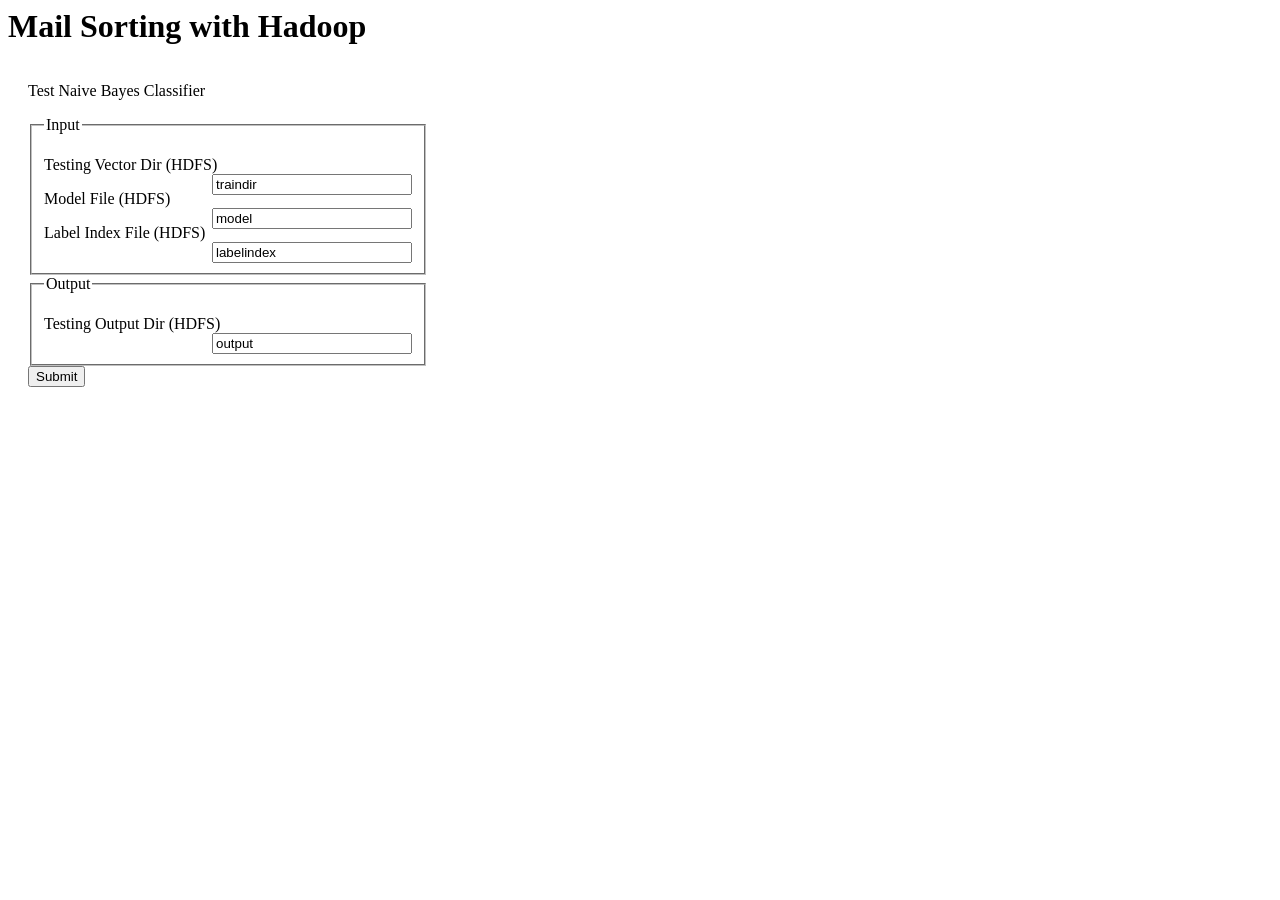
==== src/main/webapp/testnb.html @ 9cccea18 "implement mahout seq2sparse/split/train/test toolchain in web gui" ====
<html>
<head>
  <meta http-equiv="content-type" content="text/html; charset=utf-8">
  <title>MailSorter</title>
  <link rel="stylesheet" href="style.css" type="text/css">
</head>
<body>
<h1>
  Mail Sorting with Hadoop
</h1>

<div style="float:left; width:400px; padding-left:20px;">
  <p>Test Naive Bayes Classifier</p>
  <form method="post" name="testnb" id="testnb" action="testnb_s">
    <fieldset>
      <legend>Input</legend>
      <dl>
        <label for="input">Testing Vector Dir (HDFS)</label>
        <input type="text" value="traindir" name="input" class="required" id="input" />
      </dl>
      <dl>
        <label for="model">Model File (HDFS)</label>
        <input type="text" value="model" name="model" class="required" id="model" />
      </dl>
      <dl>
        <label for="labelindex">Label Index File (HDFS)</label>
        <input type="text" value="labelindex" name="labelindex" class="required" id="labelindex" />
      </dl>
    </fieldset>
    <fieldset>
      <legend>Output</legend>
      <dl>
        <label for="output">Testing Output Dir (HDFS)</label>
        <input type="text" value="output" name="output" class="required" id="output" />
      </dl>
    </fieldset>
    <div>
      <button type="submit">Submit</button>
    </div>
  </form>
</div>
</body>
</html>
---- src/main/webapp/style.css ----
input {
	float:right;
	clear:both;
	width:200px;
}

td.center {
	text-align: center;
	vertical-align: middle;
}
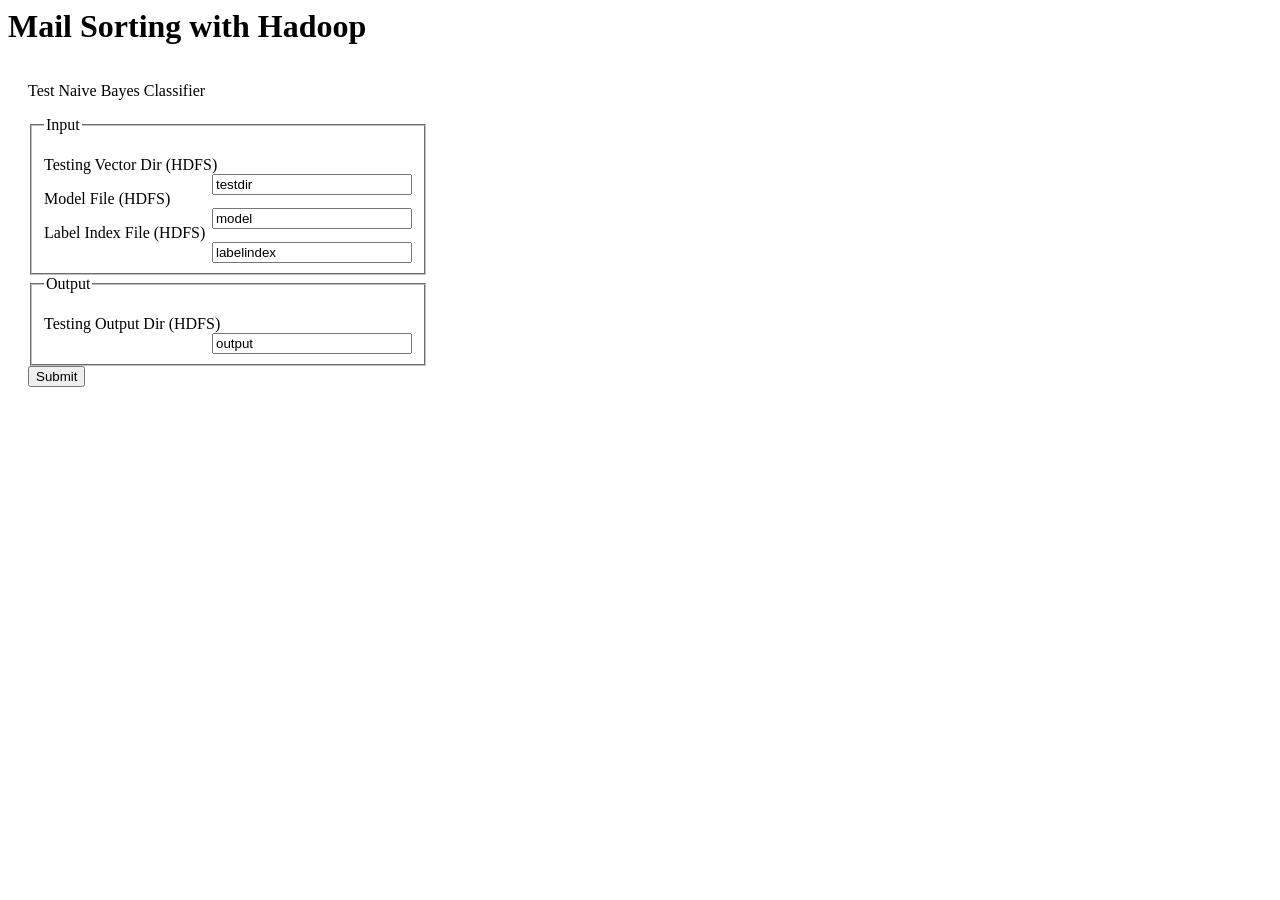
==== commit ac6e8a45: "classifier implemented" ====
--- a/src/main/webapp/testnb.html
+++ b/src/main/webapp/testnb.html
@@ -16,7 +16,7 @@
       <legend>Input</legend>
       <dl>
         <label for="input">Testing Vector Dir (HDFS)</label>
-        <input type="text" value="traindir" name="input" class="required" id="input" />
+        <input type="text" value="testdir" name="input" class="required" id="input" />
       </dl>
       <dl>
         <label for="model">Model File (HDFS)</label>
